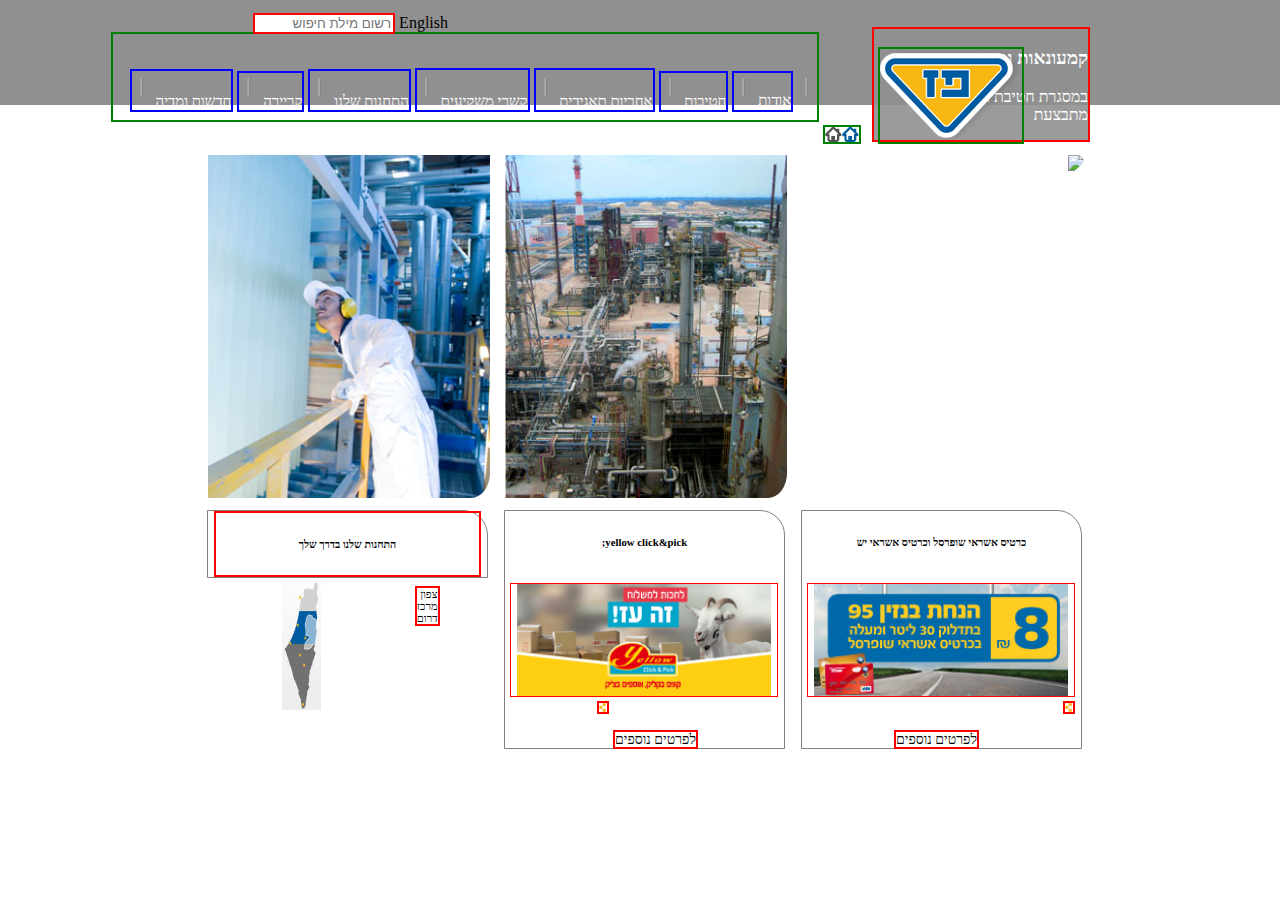
==== index.html @ f6a12a4a "thursday morning" ====
<!DOCTYPE html>
<html lang="en">

<head>
    <meta charset="UTF-8">
    <meta name="viewport" content="width=device-width, initial-scale=1.0">
    <meta http-equiv="X-UA-Compatible" content="ie=edge">
    <title>midproject</title>
    <link rel="stylesheet" type="text/css" href="style.css" />
</head>

<body>
    <header>
        <form>
            <label id="form1">English</label>

            <input type="text" placeholder="רשום מילת חיפוש">
        </form>
        <!--  זכוכית מגדלת
<img id="form2" src="pictures/1/search_button.png">
        -->
        



        <img src="pictures/1/paz_logo.png" id="pic1">
        <!--סמל פז-->
        <img src="pictures/1/menu_home.png" id="pic1a">
        <!-- תפריט  -->
        <nav>
            <img src="pictures/1/menu_sep.png" id="pic2">

            <div class="dropdown" class="dropbtn">אודות
                <img src="pictures/1/menu_sep.png" id="pic2">
                <!--<div class="rek"></div>   -->
                <div class="dropdown-content">
                    <a id="stamb" href="#">אודות</a>
                    <a href="#">הסטוריה</a>
                    <a href="#">חזון וערכים</a>
                    <a href="#">מבנה הקבוצה</a>
                    <a href="#">חברי דירקטוריון</a>
                    <a href="#">הנהלת הקבוצה</a>
                    <a href="#">פרסים והוקרה</a>
                </div>

            </div>
            <div class="dropdown" class="dropbtn">חטיבות
                <img src="pictures/1/menu_sep.png" id="pic2">
                <div class="dropdown-content">
                    <a href="#">חטיבות</a>
                    <a href="#">קמעונאות ומסחר</a>
                    <a href="#">תעשיות ושירותים</a>
                    <a href="#">זיקוק</a>
                </div>
            </div>
            <div class="dropdown" class="dropbtn">אחריות תאגידית
                <img src="pictures/1/menu_sep.png" id="pic2">
                <div class="dropdown-content">
                    <a href="#">אחריות תאגידית</a>
                    <a href="#">הקוד האתי</a>
                    <a href="#">מעורבות חברתית</a>
                    <a href="#">נגישות</a>
                    <a href="#">איכות הסביבה ובטיחות</a>
                    <a href="#">דירוג מעלה</a>
                </div>
            </div>
            <div class="dropdown" class="dropbtn">קשרי משקיעים
                <img src="pictures/1/menu_sep.png" id="pic2">
                <div class="dropdown-content">
                    <a href="#">פרופיל חברה</a>
                    <a href="#">דו"חות כספיים</a>
                    <a href="#">כלים למשקיע</a>
                    <a href="#">נתוני מניה</a>
                    <a href="#"> אספות כלליות</a>
                </div>
            </div>
            <div class="dropdown" class="dropbtn">התחנות שלנו
                <img src="pictures/1/menu_sep.png" id="pic2">
                <div class="dropdown-content">
                    <a href="#">התחנות שלנו</a>
                    <a href="#">נגישות מתחמי פז</a>
                    <a href="#">רשימת תחנות</a>
                    <a href="#">מועדונים</a>
                </div>
            </div>
            <div class="dropdown" class="dropbtn">קריירה
                <img src="pictures/1/menu_sep.png" id="pic2">
                <div class="dropdown-content">
                    <a href="#">לעבוד בפז</a>
                    <a href="#">ניהול תחנת דלק</a>
                    <a href="#">קריירה</a>
                </div>
            </div>
            <div class="dropdown" class="dropbtn">חדשות ומדיה
                <img src="pictures/1/menu_sep.png" id="pic2">
                <div class="dropdown-content">
                    <a href="#">פרסומות</a>
                    <a href="#">הודעות לעיתונות</a>
                </div>
            </div>
        </nav>
        <!--  סוף תפריט  -->
    </header>
    <container>
        <div class="incon" class="clearfix">
            <section>
                <img src="pictures/1/1908364606615453350.jpg" id="first-line-img">
                <div class="text-on-line1">
                    <h3>קמעונאות ומסחר</h3>
                    <p>
                        במסגרת חטיבת הקו"מ של פז מתבצעת
                    </p>
                </div>
            </section>
            <section>
                <img src="pictures/1/Picture-046410251500.jpg" id="first-line-img">
            </section>
            <section>
                <img src="pictures/1/פזקר_-291_354410564000.jpg" id="first-line-img">
            </section>

        </div>
        <br>

        <div class="incon" class="clearfix">
            <section>
                <div class="second-line-square">
                    <h6>כרטיס אשראי שופרסל וכרטיס אשראי יש</h6>

                    <img src="pictures/1/paz_250x110059890678.jpg" id="second-line-img">
                    <img src="pictures/1/read_more_yellow.png" id="yellow-dots">
                    <span class="bottom-image">לפרטים נוספים</span>
                </div>
            </section>
            <section>
                <div class="second-line-square">
                    <h6>yellow click&pick;</h6>

                    <img src="pictures/1/250X110571325734.jpg" id="second-line-img">
                    <span class="bottom-image">לפרטים נוספים</span>
                    <img src="pictures/1/read_more_yellow.png" id="yellow-dots">
                    
                </div>
            </section>
            <section>
               <div class="second-line-square">
                  <div class="last-div">   
                   <h6>התחנות שלנו בדרך שלך</h6>
                    
                    <p id="last-p">צפון <br>  מרכז <br> דרום</p>
                    <img src="pictures/1/Untitled-3058756287.jpg" id="second-line-img3">
                  </div>         
                   
                </div>
          </section>
               

        

        </div>
    </container>


</body>

</html>
---- style.css ----
body{
    direction:rtl;
    text-align:right;
    margin:0;
}
header{
    height:105px;
    background-color: rgb(144,144,144);
    margin-bottom :15px;
}
form{
    margin-right:65%;
    padding-top:1%;
}
input {
    width: 30%;
    border:2px solid red;
}

#form2{
    color:white;
    padding:0;
    font-size:0.8em;
    border:5px solid red;
    margin:0;
    margin-right:85%;

    top:-13%;
}
/*  עיצוב לגבי התפריט*/
#stamb{
    border:2px solid pink;
}
#pic1{
    margin-right:20%;
    margin-top:1%;
    border:2px solid green;
}
#pic1a{
    margin-right:1%;
    margin-top:-2%; 
    border:2px solid green;  
}
#pic2{
    margin:8px;
    margin-top: 10px;
  /*  border:2px solid red;  */
  margin-top:6%;
}

nav{
       width:55%;
    margin-right: 36%;
    margin-top: -9%;
       border:2px solid green;
   
}
.dropbtn{
 /*   background-color: #4CAF50;
    color: white;
    padding: 25px;  
    font-size: 56px;
    border: none;
    margin:20px;
    width:15%;*/
    border:5px solid black;    
}

.dropdown {
    position: relative;
    display: inline-block;
    top:0;
        color: white;
     font-size: 15px;
    border: none;
     border: 2px solid blue;
    margin-top:-125px;
   margin-bottom: 8px;
}

.dropdown-content {
    display: none;
    position: absolute;
    background-color: rgb(144,144,144);
 /*   min-width: 100px;  */
    box-shadow: 0px 8px 16px 0px rgba(0,0,0,0.2);
    z-index: 1;
    color:white;
  
    max-height: 70vh;
    letter-spacing: -1px;
    
    width:100px;
    padding:1px;
}

.dropdown-content a {
    color: white;
    padding: 4px 6px;
    text-decoration: none;
    display: block;
    font-family: monospace;
    letter-spacing: -1px;
    border-bottom-color: white;
}
.rek{
    width:52px;
    
}
.dropdown-content a:hover {
    background-color: rgb(144,144,144);
    letter-spacing: -1px;
color:blue;
border-bottom:1px solid white;
border-top:1px solid white;
}

.dropdown:hover .dropdown-content {
    display: block;
    color:white;
    border-bottom-color: white;
    border:2px solid peru;
    letter-spacing: -1px;
    border-bottom-color: white;
}

.dropdown:hover .dropbtn {
    background-color: rgb(144,144,144);
color:blue;
/*border-bottom-color: white;  */
letter-spacing: -1px;
}
/* סוף עיצוב התפריט */
container{
    margin-top: 15px;
}

.incon{
    width:900px;
    margin:0 auto;
  
    height:4=80vh;
}
.text-on-line1{
height: 8%;
width:72%;
background-color: rgba(144,144,144,0.9);
border:2px solid red;
margin-top:-50%;
color:white;
right:-270px;
/*position: absolute;  */
}
.empty-squares{
    height: 25%;

    margin-top:350px;
    border-top-right-radius: 25px;
}
.em-sqarle{
   
    width:95%;
    border-bottom-right-radius: 25px;
    margin-top:10px;
     padding-right: 6px;
     padding-left: 6px;
}

h6{
    text-align: center;

}
section{
    width:33%;
    float:right; 

}
#first-line-img{
    width:95%;
    border-bottom-right-radius: 25px;
    margin-top:35px;
     padding-right: 6px;
     padding-left: 6px;
   
     position: relative;
}
.second-line-square{
    border:1px solid grey;
    border-top-right-radius: 25px;
    padding-right: 6px;
    padding-left: 6px;
    margin:8px;
    height:20%;
}
#second-line-img{
    width:95%;
    margin-top:10px;
     margin-buttom:15px;
     padding-right: 6px;
     padding-left: 6px;
     border:1px solid red;
}
#second-line-img3{
    width:15%;
    height:130px;
  /*  float:left;  */
   margin-top:2%;
    margin-right:60%;
    margin-bottom: -10%;
   /* top:-10%;  */
   /* bottom: -10%;   */
    position: absolute;
}
.clearfix::after {
    content: "";
    clear: both;
    display: table;
}
#yellow-dots{
    border:2px solid red;
    margin-bottom: 30px;   
}
.bottom-image{
    margin-right:80px;
    font-size:14px;
    border:2px solid red;
    width:30%;
    margin-bottom: 30px; 
}  
#last-p{
    font-size:0.7em;
    margin-right:15%;
    position: absolute;
    border:2px solid red;
}
.last-div{
    position:relative;
    border:2px solid red;
}
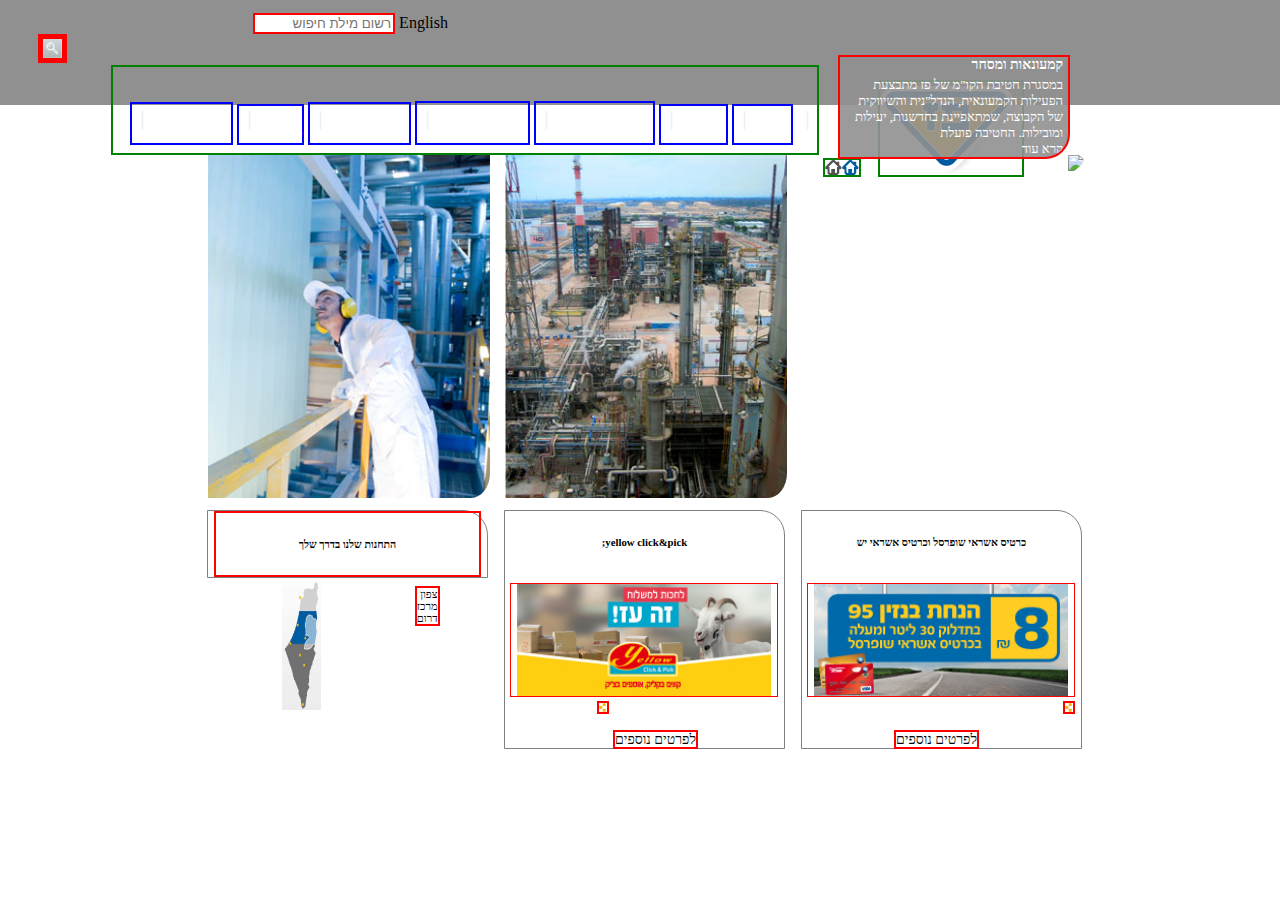
==== commit 29f83858: "text on pic1" ====
--- a/index.html
+++ b/index.html
@@ -15,10 +15,11 @@
             <label id="form1">English</label>
 
             <input type="text" placeholder="רשום מילת חיפוש">
+            <img id="form2" src="pictures/1/search_button.png">
         </form>
-        <!--  זכוכית מגדלת
-<img id="form2" src="pictures/1/search_button.png">
-        -->
+         
+
+        
         
 
 
@@ -107,8 +108,16 @@
                 <img src="pictures/1/1908364606615453350.jpg" id="first-line-img">
                 <div class="text-on-line1">
                     <h3>קמעונאות ומסחר</h3>
-                    <p>
-                        במסגרת חטיבת הקו"מ של פז מתבצעת
+                    <p class="p-on-text">
+                        במסגרת חטיבת הקו"מ של פז מתבצעת הפעילות הקמעונאית, הנדל"נית והשיווקית של הקבוצה, שמתאפיינת בחדשנות, יעילות ומובילות. החטיבה פועלת 
+                        <br>
+                        קרא עוד
+                        <br>
+                        בשלושה מערכים, בחברה עצמה ובמספר חברות-בנות:
+ 
+                        המערך הראשון, "מערך הקמעונאות", עוסק בקמעונאות דרכים באמצעות שיווק מוצרי נפט בתחנות התדלוק ושיווק מוצרי מזון ומוצרי נוחות בחנויות yellow.
+                         
+                 
                     </p>
                 </div>
             </section>
--- a/style.css
+++ b/style.css
@@ -138,22 +138,46 @@
 .incon{
     width:900px;
     margin:0 auto;
-  
+  position:relative;
     height:4=80vh;
 }
 .text-on-line1{
-height: 8%;
-width:72%;
+height: 90px;
+width:228px;
 background-color: rgba(144,144,144,0.9);
 border:2px solid red;
-margin-top:-50%;
+margin-top:-120px;
 color:white;
-right:-270px;
-/*position: absolute;  */
+margin-right:20px;  
+position: absolute;
+z-index:1;
+border-bottom-right-radius: 25px;
+overflow:hidden;
+margin-bottom: 15px;
+padding-bottom: 10px;
+}
+.text-on-pic{
+    position: absolute;
+    margin-right:-100px;
+    border:2px solid blue;
+    padding-right:10px;
+    padding-top: 8px;
+    padding-bottom: 10px;
+}
+h3{font-weight:bold;
+font-size: 14px;
+margin:0;
+padding-right:5px;
+
+}
+.p-on-text{
+    font-size: 13px;
+    margin-top: 4px;
+    padding-right:5px;
+   
 }
 .empty-squares{
-    height: 25%;
-
+    height:216px;
     margin-top:350px;
     border-top-right-radius: 25px;
 }
@@ -164,6 +188,7 @@
     margin-top:10px;
      padding-right: 6px;
      padding-left: 6px;
+     height:216px;
 }
 
 h6{
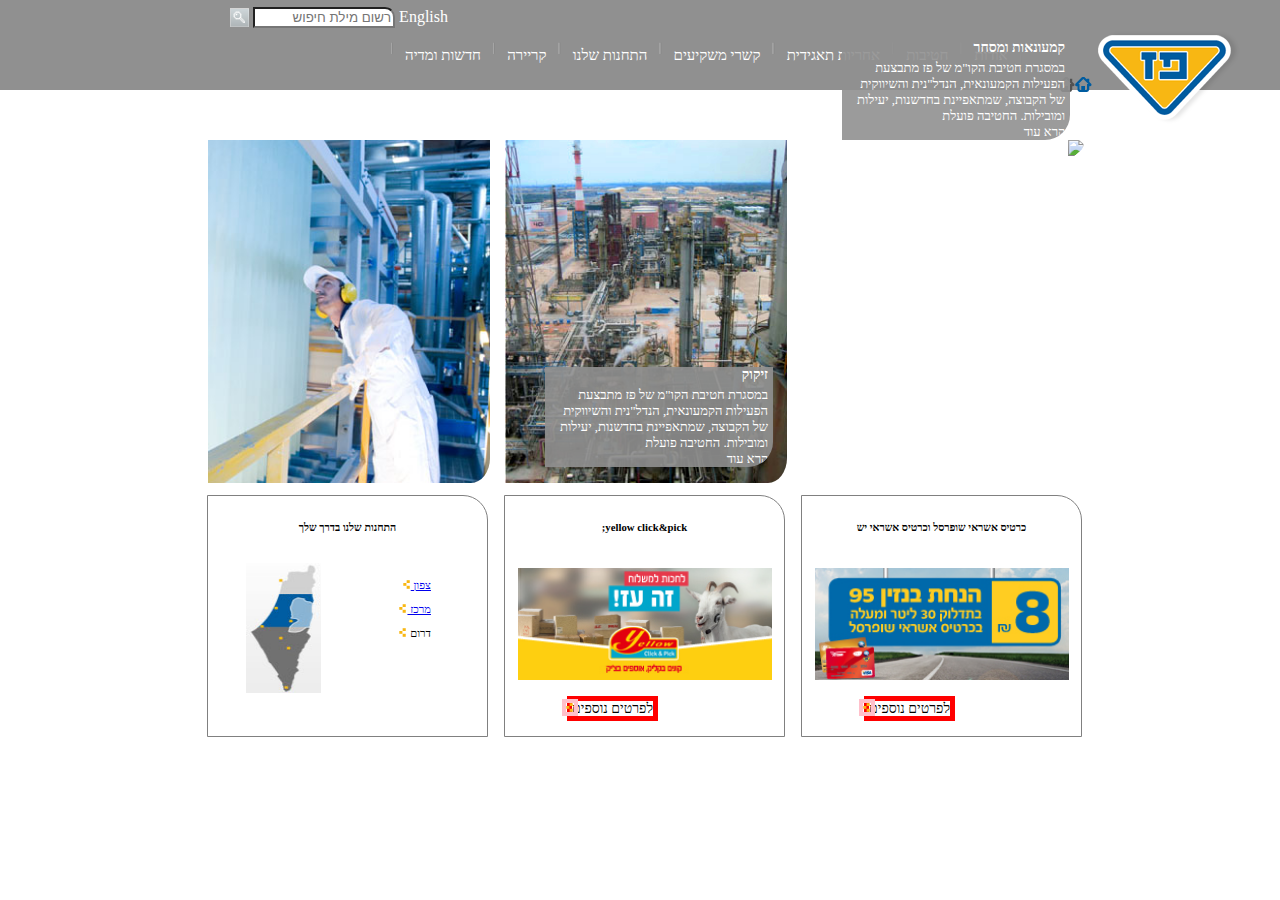
==== commit 427dcab6: "allmost end" ====
--- a/index.html
+++ b/index.html
@@ -29,10 +29,10 @@
         <img src="pictures/1/menu_home.png" id="pic1a">
         <!-- תפריט  -->
         <nav>
-            <img src="pictures/1/menu_sep.png" id="pic2">
+            <img src="pictures/1/menu_sep.png" class="pic2">
 
             <div class="dropdown" class="dropbtn">אודות
-                <img src="pictures/1/menu_sep.png" id="pic2">
+                <img src="pictures/1/menu_sep.png" class="pic2">
                 <!--<div class="rek"></div>   -->
                 <div class="dropdown-content">
                     <a id="stamb" href="#">אודות</a>
@@ -45,8 +45,8 @@
                 </div>
 
             </div>
-            <div class="dropdown" class="dropbtn">חטיבות
-                <img src="pictures/1/menu_sep.png" id="pic2">
+            <div id="wael" class="dropdown" class="dropbtn">חטיבות
+                <img src="pictures/1/menu_sep.png" class="pic2">
                 <div class="dropdown-content">
                     <a href="#">חטיבות</a>
                     <a href="#">קמעונאות ומסחר</a>
@@ -55,7 +55,7 @@
                 </div>
             </div>
             <div class="dropdown" class="dropbtn">אחריות תאגידית
-                <img src="pictures/1/menu_sep.png" id="pic2">
+                <img src="pictures/1/menu_sep.png" class="pic2">
                 <div class="dropdown-content">
                     <a href="#">אחריות תאגידית</a>
                     <a href="#">הקוד האתי</a>
@@ -66,7 +66,7 @@
                 </div>
             </div>
             <div class="dropdown" class="dropbtn">קשרי משקיעים
-                <img src="pictures/1/menu_sep.png" id="pic2">
+                <img src="pictures/1/menu_sep.png" class="pic2">
                 <div class="dropdown-content">
                     <a href="#">פרופיל חברה</a>
                     <a href="#">דו"חות כספיים</a>
@@ -76,7 +76,7 @@
                 </div>
             </div>
             <div class="dropdown" class="dropbtn">התחנות שלנו
-                <img src="pictures/1/menu_sep.png" id="pic2">
+                <img src="pictures/1/menu_sep.png" class="pic2">
                 <div class="dropdown-content">
                     <a href="#">התחנות שלנו</a>
                     <a href="#">נגישות מתחמי פז</a>
@@ -85,7 +85,7 @@
                 </div>
             </div>
             <div class="dropdown" class="dropbtn">קריירה
-                <img src="pictures/1/menu_sep.png" id="pic2">
+                <img src="pictures/1/menu_sep.png" class="pic2">
                 <div class="dropdown-content">
                     <a href="#">לעבוד בפז</a>
                     <a href="#">ניהול תחנת דלק</a>
@@ -93,7 +93,7 @@
                 </div>
             </div>
             <div class="dropdown" class="dropbtn">חדשות ומדיה
-                <img src="pictures/1/menu_sep.png" id="pic2">
+                <img src="pictures/1/menu_sep.png" class="pic2">
                 <div class="dropdown-content">
                     <a href="#">פרסומות</a>
                     <a href="#">הודעות לעיתונות</a>
@@ -109,7 +109,7 @@
                 <div class="text-on-line1">
                     <h3>קמעונאות ומסחר</h3>
                     <p class="p-on-text">
-                        במסגרת חטיבת הקו"מ של פז מתבצעת הפעילות הקמעונאית, הנדל"נית והשיווקית של הקבוצה, שמתאפיינת בחדשנות, יעילות ומובילות. החטיבה פועלת 
+                        במסגרת חטיבת הקו"מ של פז מתבצעת הפעילות הקמעונאית, הנדל"נית והשיווקית של הקבוצה, שמתאפיינת בחדשנות, יעילות ומובילות. החטיבה פועלת                     
                         <br>
                         קרא עוד
                         <br>
@@ -123,6 +123,20 @@
             </section>
             <section>
                 <img src="pictures/1/Picture-046410251500.jpg" id="first-line-img">
+                <div class="text-on-line1">
+                    <h3>זיקוק</h3>
+                    <p class="p-on-text">
+                        במסגרת חטיבת הקו"מ של פז מתבצעת הפעילות הקמעונאית, הנדל"נית והשיווקית של הקבוצה, שמתאפיינת בחדשנות, יעילות ומובילות. החטיבה פועלת                     
+                        <br>
+                        קרא עוד
+                        <br>
+                        בשלושה מערכים, בחברה עצמה ובמספר חברות-בנות:
+ 
+                        המערך הראשון, "מערך הקמעונאות", עוסק בקמעונאות דרכים באמצעות שיווק מוצרי נפט בתחנות התדלוק ושיווק מוצרי מזון ומוצרי נוחות בחנויות yellow.
+                         
+                 
+                    </p>
+                </div>
             </section>
             <section>
                 <img src="pictures/1/פזקר_-291_354410564000.jpg" id="first-line-img">
@@ -137,8 +151,19 @@
                     <h6>כרטיס אשראי שופרסל וכרטיס אשראי יש</h6>
 
                     <img src="pictures/1/paz_250x110059890678.jpg" id="second-line-img">
-                    <img src="pictures/1/read_more_yellow.png" id="yellow-dots">
+
+
+             <!--        נסיון ליצור קישור   -->
+         
+                    <span a href="https://web.archive.org/web/20170714005836/http://www.paz.co.il/snifim/snifim.htm" class="bottom-image">לפרטים נוספים </a></span>
+
+            <!--
+
+            
                     <span class="bottom-image">לפרטים נוספים</span>
+
+            -->
+                    <img src="pictures/1/read_more_yellow.png" class="yellow-dots">
                 </div>
             </section>
             <section>
@@ -147,7 +172,7 @@
 
                     <img src="pictures/1/250X110571325734.jpg" id="second-line-img">
                     <span class="bottom-image">לפרטים נוספים</span>
-                    <img src="pictures/1/read_more_yellow.png" id="yellow-dots">
+                    <img src="pictures/1/read_more_yellow.png" class="yellow-dots">
                     
                 </div>
             </section>
@@ -156,7 +181,19 @@
                   <div class="last-div">   
                    <h6>התחנות שלנו בדרך שלך</h6>
                     
-                    <p id="last-p">צפון <br>  מרכז <br> דרום</p>
+                    <p id="last-p">  <a href="https://web.archive.org/web/20170913024222/http://www.paz.co.il:80/index.aspx?id=4340&location=3" >          
+                        צפון  </a>
+                      
+                 <img src="pictures/1/read_more_yellow.png" class="yellow-dots-left">
+                  <br> <br>
+                        <a href="https://web.archive.org/web/20170913024217/http://www.paz.co.il:80/index.aspx?id=4340&location=2">
+                    מרכז  </a>
+                    <img src="pictures/1/read_more_yellow.png" class="yellow-dots-left">
+                   <br> <br>
+                    דרום
+                   <img src="pictures/1/read_more_yellow.png" class="yellow-dots-left">
+                </p>
+                    <!--   תמונת המפה  -->
                     <img src="pictures/1/Untitled-3058756287.jpg" id="second-line-img3">
                   </div>         
                    
--- a/style.css
+++ b/style.css
@@ -11,49 +11,58 @@
 form{
     margin-right:65%;
     padding-top:1%;
-}
+    margin-top:-15px;
+    height:20px;
+}
+
 input {
     width: 30%;
-    border:2px solid red;
-}
-
+    margin-top:0;
+    border-top-right-radius: 10px;
+}
+#form1{
+    color:white;
+}
 #form2{
     color:white;
     padding:0;
     font-size:0.8em;
-    border:5px solid red;
     margin:0;
-    margin-right:85%;
-
-    top:-13%;
-}
+    margin-right:0;
+    position: relative;
+    margin-top:5px;
+    top: 5px;
+    }
 /*  עיצוב לגבי התפריט*/
 #stamb{
     border:2px solid pink;
 }
 #pic1{
-    margin-right:20%;
+    margin-right:40px;
     margin-top:1%;
-    border:2px solid green;
-}
+    }
 #pic1a{
-    margin-right:1%;
-    margin-top:-2%; 
-    border:2px solid green;  
-}
-#pic2{
-    margin:8px;
-    margin-top: 10px;
-  /*  border:2px solid red;  */
-  margin-top:6%;
+    margin-right:2px;
+    top:-32px; 
+    position: relative; 
+}
+.pic2{
+   /*  margin-top:20px;   */
+  padding-top: 10px;
+  position: relative; 
+  margin: 0 16px;
+  bottom: -3px;
+  height: 13px;
+  margin: 8px;
+      
 }
 
 nav{
-       width:55%;
-    margin-right: 36%;
-    margin-top: -9%;
-       border:2px solid green;
-   
+       width:700px;
+    margin-right: 250px;
+    margin-top: -95px;
+    height: 70px; 
+     
 }
 .dropbtn{
  /*   background-color: #4CAF50;
@@ -69,13 +78,11 @@
 .dropdown {
     position: relative;
     display: inline-block;
-    top:0;
+    top:-12px;
         color: white;
      font-size: 15px;
     border: none;
-     border: 2px solid blue;
-    margin-top:-125px;
-   margin-bottom: 8px;
+    height:50px;
 }
 
 .dropdown-content {
@@ -145,7 +152,7 @@
 height: 90px;
 width:228px;
 background-color: rgba(144,144,144,0.9);
-border:2px solid red;
+
 margin-top:-120px;
 color:white;
 margin-right:20px;  
@@ -215,18 +222,18 @@
     padding-right: 6px;
     padding-left: 6px;
     margin:8px;
-    height:20%;
+    height:240px;
 }
 #second-line-img{
     width:95%;
     margin-top:10px;
-     margin-buttom:15px;
+     margin-bottom:15px;
      padding-right: 6px;
      padding-left: 6px;
-     border:1px solid red;
+   
 }
 #second-line-img3{
-    width:15%;
+    width:75px;
     height:130px;
   /*  float:left;  */
    margin-top:2%;
@@ -241,24 +248,26 @@
     clear: both;
     display: table;
 }
-#yellow-dots{
-    border:2px solid red;
-    margin-bottom: 30px;   
+.yellow-dots{
+    border:4px solid pink;
+    margin-bottom: 30px; 
+    margin-right:200px; 
+    top:-18px; 
+    position: relative;
 }
 .bottom-image{
-    margin-right:80px;
+    margin-right:120px;
     font-size:14px;
-    border:2px solid red;
-    width:30%;
+    border:5px solid red;
+    width:50px;
     margin-bottom: 30px; 
 }  
 #last-p{
     font-size:0.7em;
     margin-right:15%;
     position: absolute;
-    border:2px solid red;
+    padding:10px;
 }
 .last-div{
     position:relative;
-    border:2px solid red;
-}
+    }
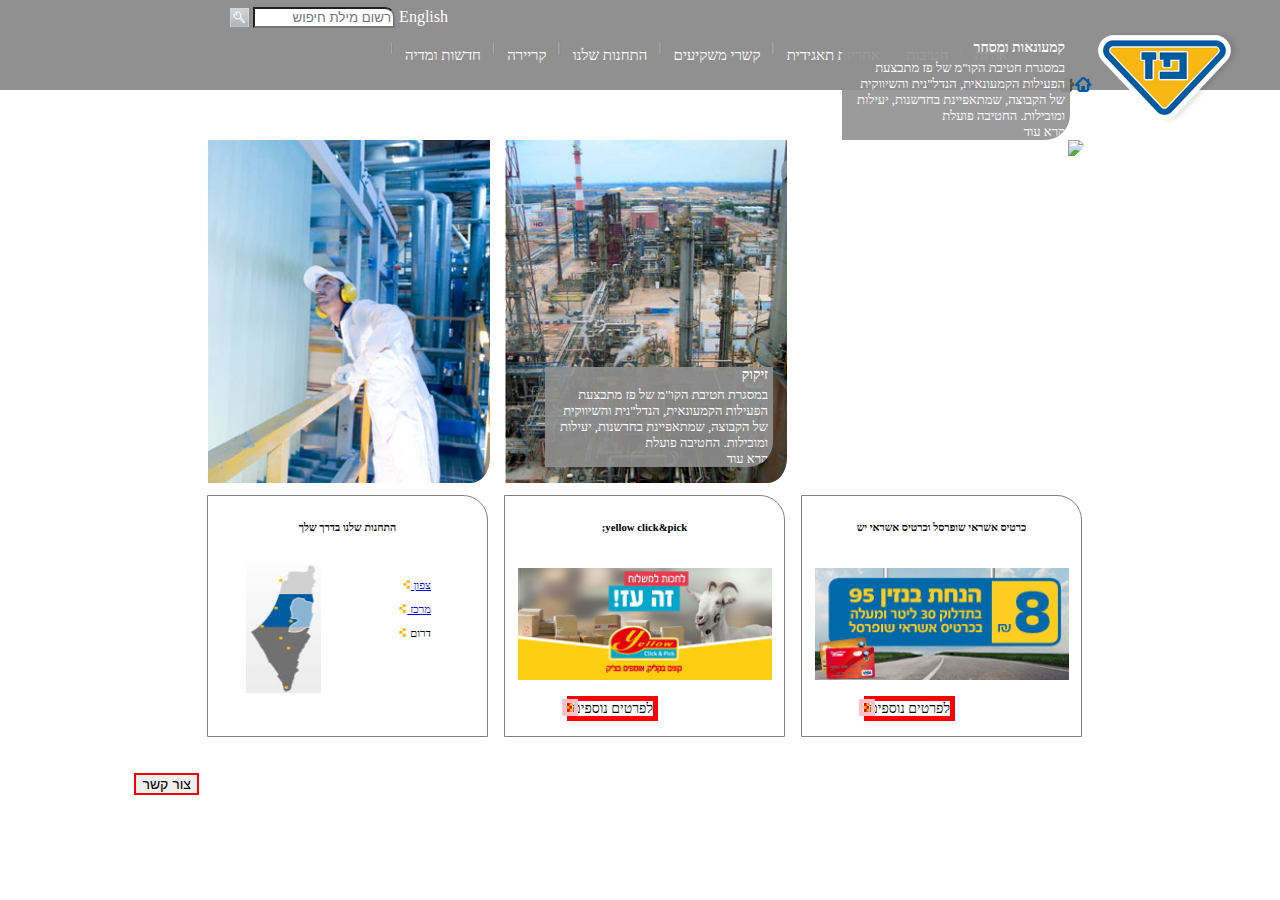
==== commit 06f133b6: ".." ====
--- a/index.html
+++ b/index.html
@@ -198,12 +198,10 @@
                   </div>         
                    
                 </div>
-          </section>
-               
-
-        
+          </section>          
 
         </div>
+        <button>צור קשר    </button>
     </container>
 
 
--- a/style.css
+++ b/style.css
@@ -271,3 +271,11 @@
 .last-div{
     position:relative;
     }
+button{top:10px;
+    margin-top:640px;
+    border:2px solid red;
+   margin-left:-50px;
+    font-size:14px;
+    margin-right:0px;
+    position: relative;
+}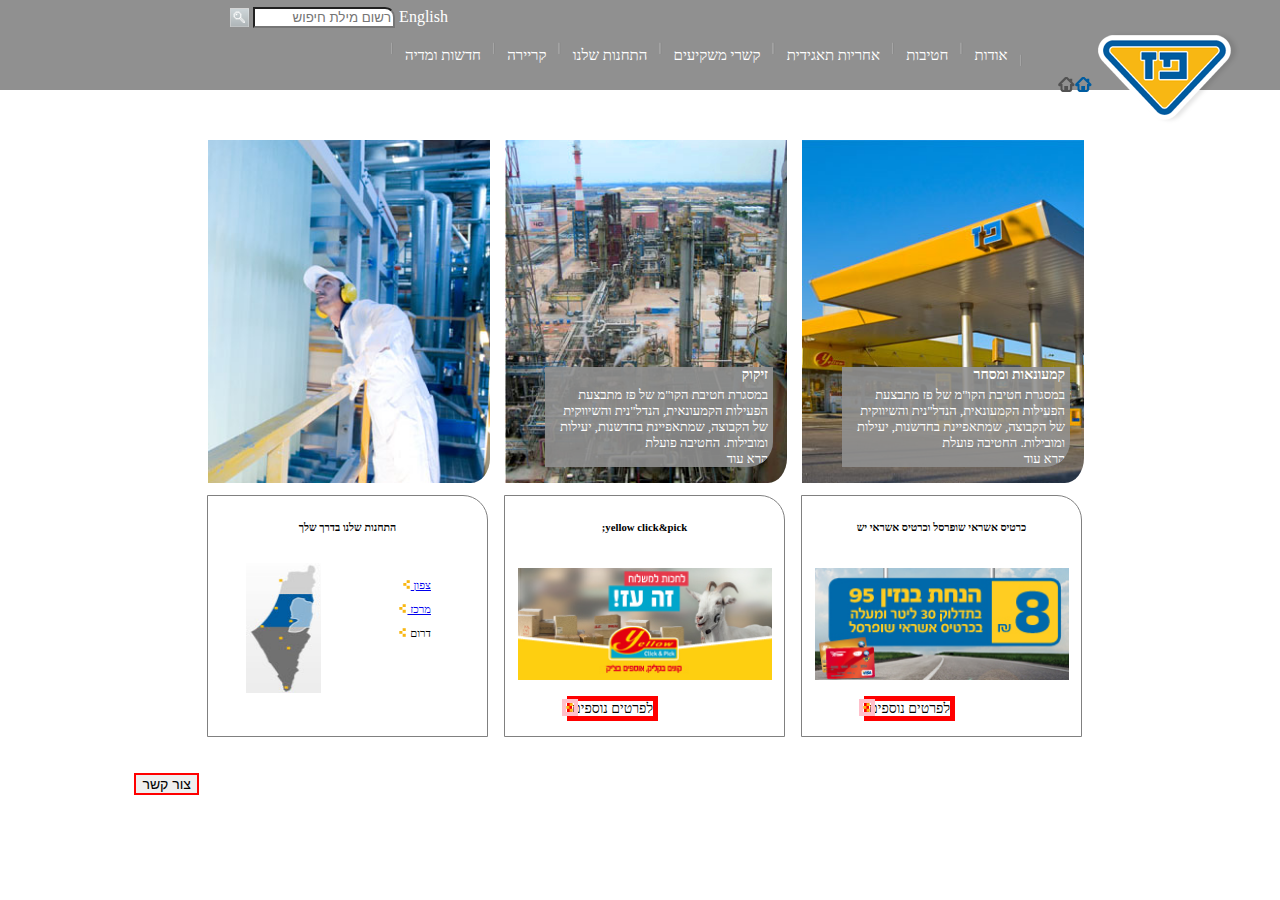
==== commit 0f6c5754: "dd" ====
--- a/index.html
+++ b/index.html
@@ -105,7 +105,7 @@
     <container>
         <div class="incon" class="clearfix">
             <section>
-                <img src="pictures/1/1908364606615453350.jpg" id="first-line-img">
+                <img src="pictures/1/1908364606615453350.JPG" id="first-line-img">
                 <div class="text-on-line1">
                     <h3>קמעונאות ומסחר</h3>
                     <p class="p-on-text">
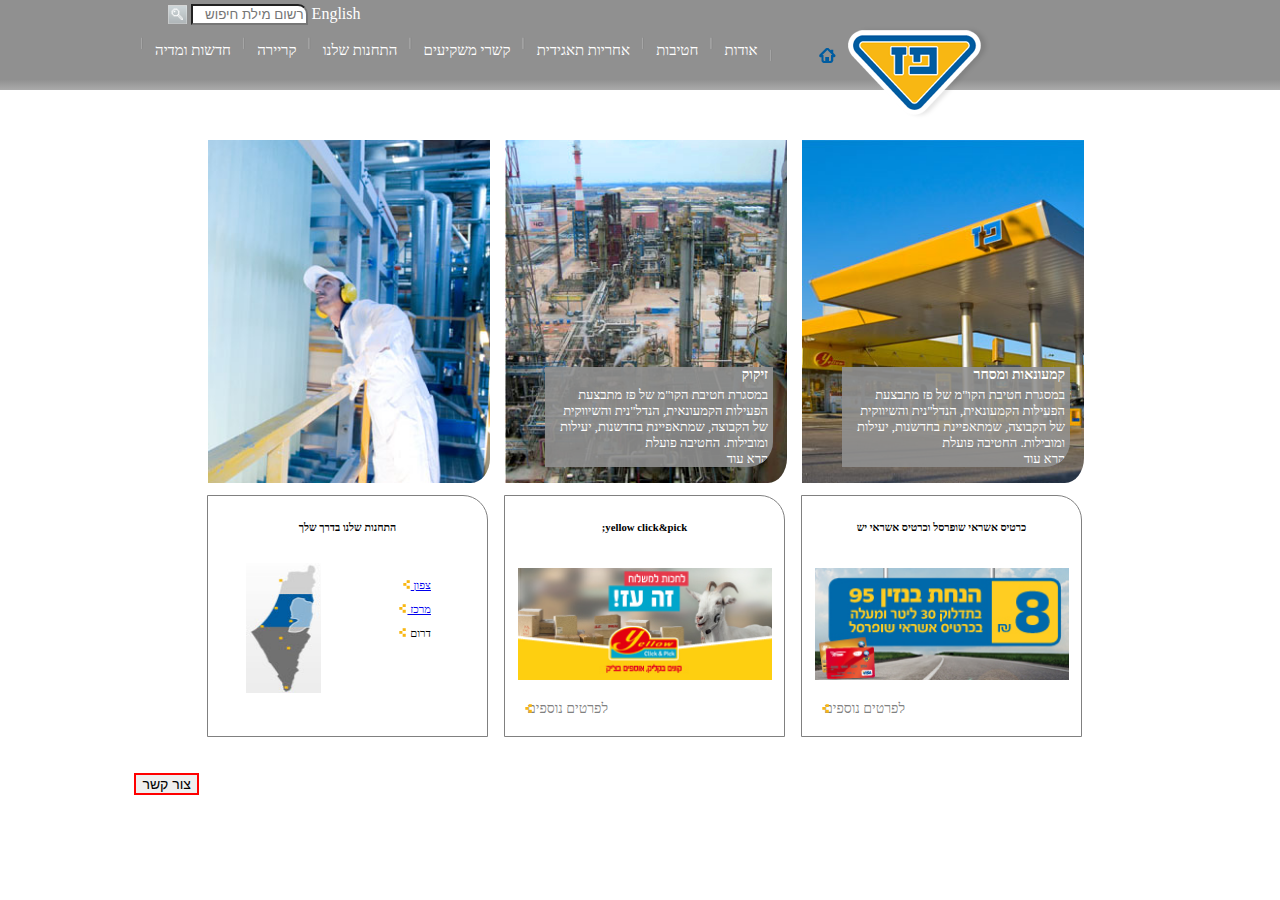
==== commit ef5d9644: "28/10" ====
--- a/index.html
+++ b/index.html
@@ -1,6 +1,5 @@
 <!DOCTYPE html>
 <html lang="en">
-
 <head>
     <meta charset="UTF-8">
     <meta name="viewport" content="width=device-width, initial-scale=1.0">
@@ -8,7 +7,6 @@
     <title>midproject</title>
     <link rel="stylesheet" type="text/css" href="style.css" />
 </head>
-
 <body>
     <header>
         <form>
@@ -17,24 +15,15 @@
             <input type="text" placeholder="רשום מילת חיפוש">
             <img id="form2" src="pictures/1/search_button.png">
         </form>
-         
-
-        
-        
-
-
-
         <img src="pictures/1/paz_logo.png" id="pic1">
         <!--סמל פז-->
-        <img src="pictures/1/menu_home.png" id="pic1a">
+        <img src="pictures/1/home.png" id="pic1a">
         <!-- תפריט  -->
         <nav>
             <img src="pictures/1/menu_sep.png" class="pic2">
-
             <div class="dropdown" class="dropbtn">אודות
                 <img src="pictures/1/menu_sep.png" class="pic2">
-                <!--<div class="rek"></div>   -->
-                <div class="dropdown-content">
+                    <div class="dropdown-content">
                     <a id="stamb" href="#">אודות</a>
                     <a href="#">הסטוריה</a>
                     <a href="#">חזון וערכים</a>
@@ -43,9 +32,8 @@
                     <a href="#">הנהלת הקבוצה</a>
                     <a href="#">פרסים והוקרה</a>
                 </div>
-
             </div>
-            <div id="wael" class="dropdown" class="dropbtn">חטיבות
+            <div class="dropdown" class="dropbtn">חטיבות
                 <img src="pictures/1/menu_sep.png" class="pic2">
                 <div class="dropdown-content">
                     <a href="#">חטיבות</a>
@@ -109,15 +97,15 @@
                 <div class="text-on-line1">
                     <h3>קמעונאות ומסחר</h3>
                     <p class="p-on-text">
-                        במסגרת חטיבת הקו"מ של פז מתבצעת הפעילות הקמעונאית, הנדל"נית והשיווקית של הקבוצה, שמתאפיינת בחדשנות, יעילות ומובילות. החטיבה פועלת                     
+                        במסגרת חטיבת הקו"מ של פז מתבצעת הפעילות הקמעונאית, הנדל"נית והשיווקית של הקבוצה, שמתאפיינת
+                        בחדשנות, יעילות ומובילות. החטיבה פועלת
                         <br>
                         קרא עוד
                         <br>
                         בשלושה מערכים, בחברה עצמה ובמספר חברות-בנות:
- 
-                        המערך הראשון, "מערך הקמעונאות", עוסק בקמעונאות דרכים באמצעות שיווק מוצרי נפט בתחנות התדלוק ושיווק מוצרי מזון ומוצרי נוחות בחנויות yellow.
-                         
-                 
+
+                        המערך הראשון, "מערך הקמעונאות", עוסק בקמעונאות דרכים באמצעות שיווק מוצרי נפט בתחנות התדלוק
+                        ושיווק מוצרי מזון ומוצרי נוחות בחנויות yellow.
                     </p>
                 </div>
             </section>
@@ -126,85 +114,65 @@
                 <div class="text-on-line1">
                     <h3>זיקוק</h3>
                     <p class="p-on-text">
-                        במסגרת חטיבת הקו"מ של פז מתבצעת הפעילות הקמעונאית, הנדל"נית והשיווקית של הקבוצה, שמתאפיינת בחדשנות, יעילות ומובילות. החטיבה פועלת                     
+                        במסגרת חטיבת הקו"מ של פז מתבצעת הפעילות הקמעונאית, הנדל"נית והשיווקית של הקבוצה, שמתאפיינת
+                        בחדשנות, יעילות ומובילות. החטיבה פועלת
                         <br>
                         קרא עוד
                         <br>
                         בשלושה מערכים, בחברה עצמה ובמספר חברות-בנות:
- 
-                        המערך הראשון, "מערך הקמעונאות", עוסק בקמעונאות דרכים באמצעות שיווק מוצרי נפט בתחנות התדלוק ושיווק מוצרי מזון ומוצרי נוחות בחנויות yellow.
-                         
-                 
+
+                        המערך הראשון, "מערך הקמעונאות", עוסק בקמעונאות דרכים באמצעות שיווק מוצרי נפט בתחנות התדלוק
+                        ושיווק מוצרי מזון ומוצרי נוחות בחנויות yellow.
                     </p>
                 </div>
             </section>
             <section>
                 <img src="pictures/1/פזקר_-291_354410564000.jpg" id="first-line-img">
             </section>
-
         </div>
         <br>
-
         <div class="incon" class="clearfix">
             <section>
                 <div class="second-line-square">
                     <h6>כרטיס אשראי שופרסל וכרטיס אשראי יש</h6>
-
                     <img src="pictures/1/paz_250x110059890678.jpg" id="second-line-img">
-
-
-             <!--        נסיון ליצור קישור   -->
-         
-                    <span a href="https://web.archive.org/web/20170714005836/http://www.paz.co.il/snifim/snifim.htm" class="bottom-image">לפרטים נוספים </a></span>
-
-            <!--
-
-            
-                    <span class="bottom-image">לפרטים נוספים</span>
-
-            -->
+                    <!--  קישור-->
+                    <a href="https://web.archive.org/web/20170714005836/http://www.paz.co.il/snifim/snifim.htm" class="bottom-image">לפרטים
+                        נוספים </a>
                     <img src="pictures/1/read_more_yellow.png" class="yellow-dots">
                 </div>
             </section>
             <section>
                 <div class="second-line-square">
                     <h6>yellow click&pick;</h6>
-
                     <img src="pictures/1/250X110571325734.jpg" id="second-line-img">
-                    <span class="bottom-image">לפרטים נוספים</span>
+                    <a href="https://web.archive.org/web/20171005215047/https://clickandpick.yellow.co.il/" class="bottom-image">לפרטים
+                        נוספים</a>
                     <img src="pictures/1/read_more_yellow.png" class="yellow-dots">
-                    
                 </div>
             </section>
             <section>
-               <div class="second-line-square">
-                  <div class="last-div">   
-                   <h6>התחנות שלנו בדרך שלך</h6>
-                    
-                    <p id="last-p">  <a href="https://web.archive.org/web/20170913024222/http://www.paz.co.il:80/index.aspx?id=4340&location=3" >          
-                        צפון  </a>
-                      
-                 <img src="pictures/1/read_more_yellow.png" class="yellow-dots-left">
-                  <br> <br>
-                        <a href="https://web.archive.org/web/20170913024217/http://www.paz.co.il:80/index.aspx?id=4340&location=2">
-                    מרכז  </a>
-                    <img src="pictures/1/read_more_yellow.png" class="yellow-dots-left">
-                   <br> <br>
-                    דרום
-                   <img src="pictures/1/read_more_yellow.png" class="yellow-dots-left">
-                </p>
-                    <!--   תמונת המפה  -->
-                    <img src="pictures/1/Untitled-3058756287.jpg" id="second-line-img3">
-                  </div>         
-                   
+                <div class="second-line-square">
+                    <div class="last-div">
+                        <h6>התחנות שלנו בדרך שלך</h6>
+                        <p id="last-p"> <a href="https://web.archive.org/web/20170913024222/http://www.paz.co.il:80/index.aspx?id=4340&location=3">
+                                צפון </a>
+                            <img src="pictures/1/read_more_yellow.png" class="yellow-dots-left">
+                            <br> <br>
+                            <a href="https://web.archive.org/web/20170913024217/http://www.paz.co.il:80/index.aspx?id=4340&location=2">
+                                מרכז </a>
+                            <img src="pictures/1/read_more_yellow.png" class="yellow-dots-left">
+                            <br> <br>
+                            דרום
+                            <img src="pictures/1/read_more_yellow.png" class="yellow-dots-left">
+                        </p>
+                        <!--   תמונת המפה  -->
+                        <img src="pictures/1/Untitled-3058756287.jpg" id="second-line-img3">
+                    </div>
                 </div>
-          </section>          
-
+            </section>
         </div>
-        <button>צור קשר    </button>
+        <button onclick="location.href = 'contact.html';">צור קשר </button>
     </container>
-
-
 </body>
-
 </html>--- a/style.css
+++ b/style.css
@@ -7,14 +7,15 @@
     height:105px;
     background-color: rgb(144,144,144);
     margin-bottom :15px;
-}
+    padding-right:250px;
+    background: linear-gradient(to bottom, rgb(144,144,144) 90%, rgb(170, 170, 170));
+  }
 form{
     margin-right:65%;
     padding-top:1%;
     margin-top:-15px;
     height:20px;
 }
-
 input {
     width: 30%;
     margin-top:0;
@@ -34,16 +35,13 @@
     top: 5px;
     }
 /*  עיצוב לגבי התפריט*/
-#stamb{
-    border:2px solid pink;
-}
 #pic1{
     margin-right:40px;
     margin-top:1%;
     }
 #pic1a{
-    margin-right:2px;
-    top:-32px; 
+    margin-right:8px;
+    top:-56px; 
     position: relative; 
 }
 .pic2{
@@ -54,27 +52,17 @@
   bottom: -3px;
   height: 13px;
   margin: 8px;
-      
-}
-
+     
+}
 nav{
        width:700px;
     margin-right: 250px;
     margin-top: -95px;
-    height: 70px; 
-     
+    height: 70px;     
 }
 .dropbtn{
- /*   background-color: #4CAF50;
-    color: white;
-    padding: 25px;  
-    font-size: 56px;
-    border: none;
-    margin:20px;
-    width:15%;*/
     border:5px solid black;    
 }
-
 .dropdown {
     position: relative;
     display: inline-block;
@@ -84,23 +72,18 @@
     border: none;
     height:50px;
 }
-
 .dropdown-content {
     display: none;
     position: absolute;
     background-color: rgb(144,144,144);
- /*   min-width: 100px;  */
     box-shadow: 0px 8px 16px 0px rgba(0,0,0,0.2);
     z-index: 1;
     color:white;
-  
     max-height: 70vh;
     letter-spacing: -1px;
-    
     width:100px;
     padding:1px;
 }
-
 .dropdown-content a {
     color: white;
     padding: 4px 6px;
@@ -112,7 +95,6 @@
 }
 .rek{
     width:52px;
-    
 }
 .dropdown-content a:hover {
     background-color: rgb(144,144,144);
@@ -130,7 +112,6 @@
     letter-spacing: -1px;
     border-bottom-color: white;
 }
-
 .dropdown:hover .dropbtn {
     background-color: rgb(144,144,144);
 color:blue;
@@ -141,7 +122,6 @@
 container{
     margin-top: 15px;
 }
-
 .incon{
     width:900px;
     margin:0 auto;
@@ -152,7 +132,6 @@
 height: 90px;
 width:228px;
 background-color: rgba(144,144,144,0.9);
-
 margin-top:-120px;
 color:white;
 margin-right:20px;  
@@ -175,13 +154,11 @@
 font-size: 14px;
 margin:0;
 padding-right:5px;
-
 }
 .p-on-text{
     font-size: 13px;
     margin-top: 4px;
-    padding-right:5px;
-   
+    padding-right:5px;  
 }
 .empty-squares{
     height:216px;
@@ -189,7 +166,6 @@
     border-top-right-radius: 25px;
 }
 .em-sqarle{
-   
     width:95%;
     border-bottom-right-radius: 25px;
     margin-top:10px;
@@ -200,12 +176,10 @@
 
 h6{
     text-align: center;
-
 }
 section{
     width:33%;
     float:right; 
-
 }
 #first-line-img{
     width:95%;
@@ -213,7 +187,6 @@
     margin-top:35px;
      padding-right: 6px;
      padding-left: 6px;
-   
      position: relative;
 }
 .second-line-square{
@@ -230,12 +203,10 @@
      margin-bottom:15px;
      padding-right: 6px;
      padding-left: 6px;
-   
 }
 #second-line-img3{
     width:75px;
     height:130px;
-  /*  float:left;  */
    margin-top:2%;
     margin-right:60%;
     margin-bottom: -10%;
@@ -249,19 +220,25 @@
     display: table;
 }
 .yellow-dots{
-    border:4px solid pink;
     margin-bottom: 30px; 
-    margin-right:200px; 
-    top:-18px; 
+    margin-right:245px; 
+    top:-13px; 
     position: relative;
 }
 .bottom-image{
-    margin-right:120px;
+    margin-right:170px;
     font-size:14px;
-    border:5px solid red;
     width:50px;
     margin-bottom: 30px; 
+    color:grey;
+    text-decoration: none;
 }  
+.yellow-dots:hover{
+    color:blue;
+}
+  .bottom-image:hover{
+    color:blue;
+}
 #last-p{
     font-size:0.7em;
     margin-right:15%;
